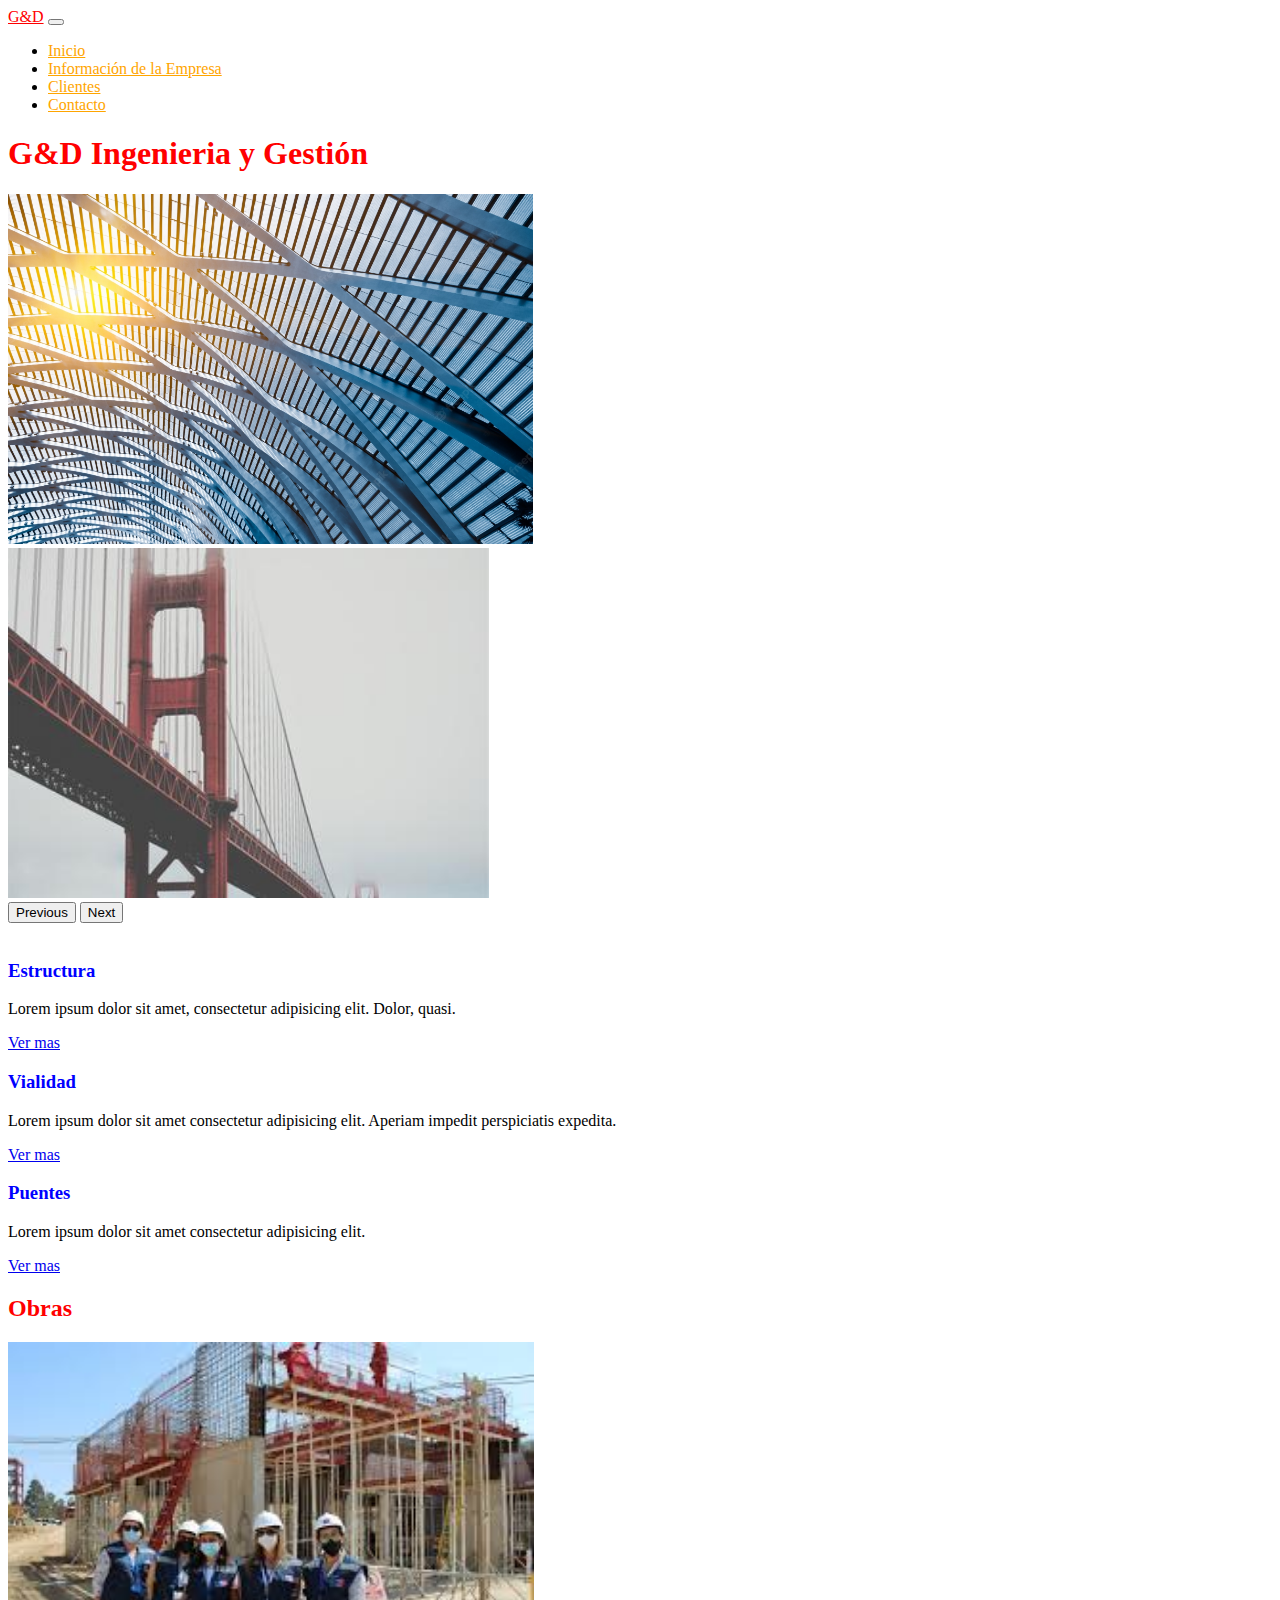
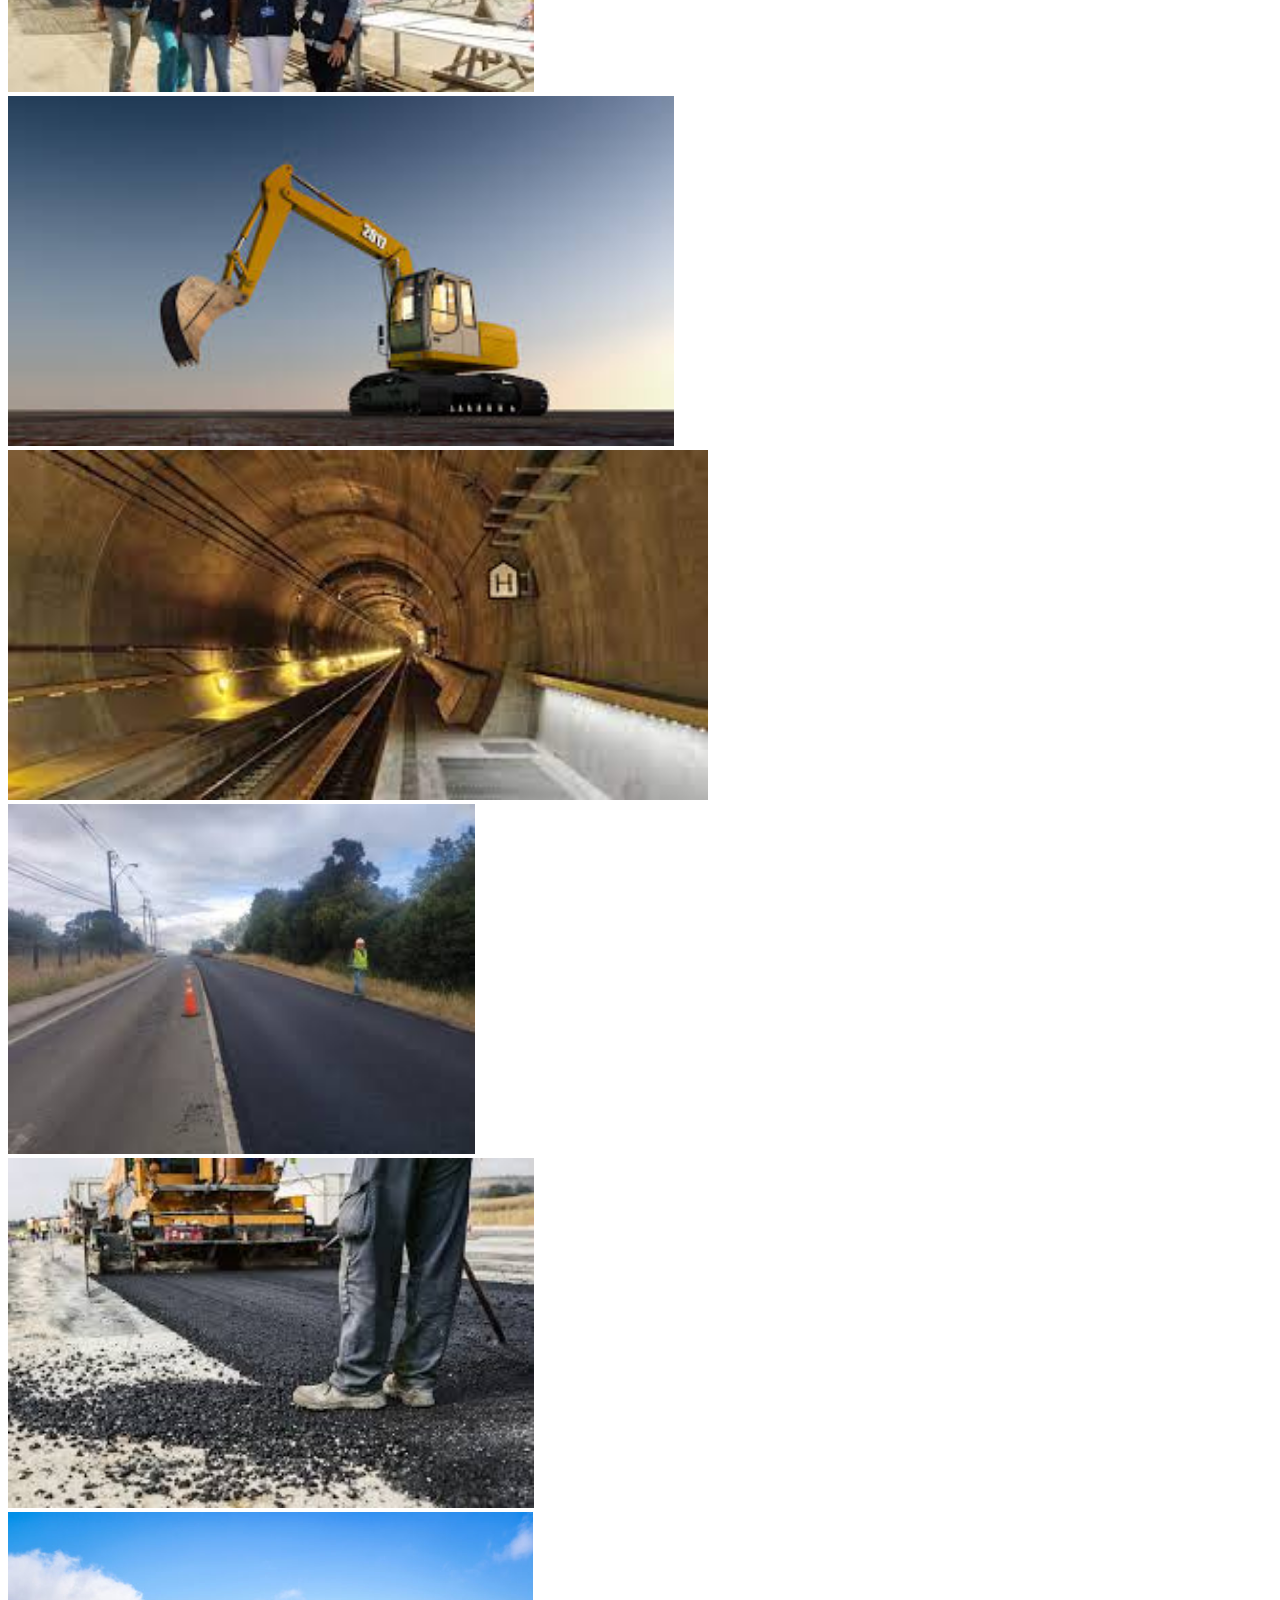
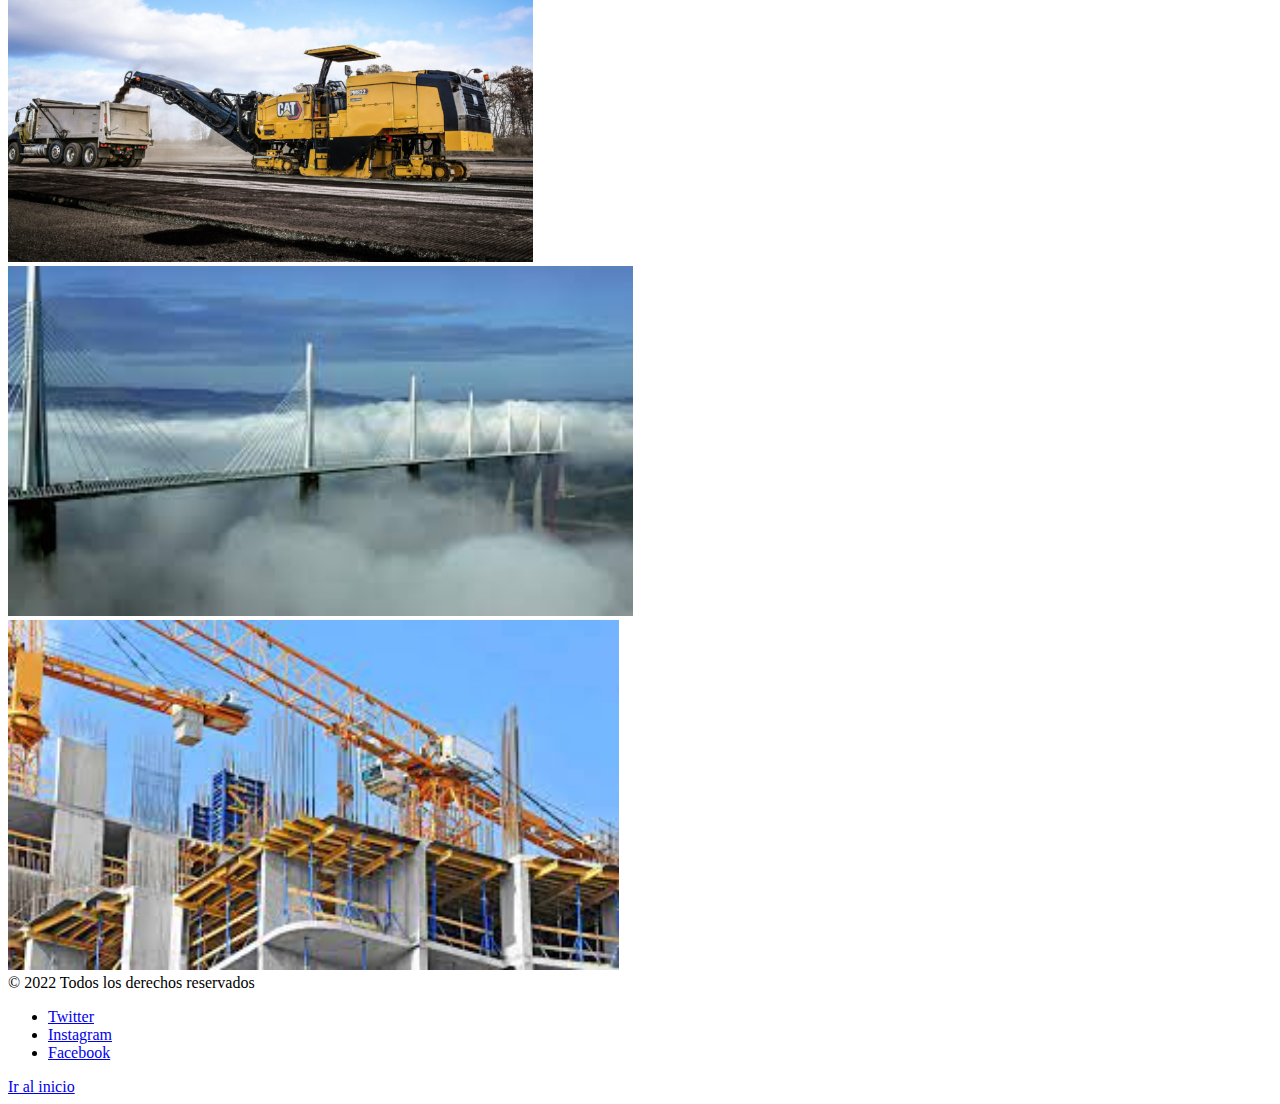
==== index.html @ e1db1fef "preEntrega3-Dugarte" ====
<!doctype html>
<html lang="en">

<head>
    <meta charset="utf-8">
    <meta name="viewport" content="width=device-width, initial-scale=1">
    <meta name="description" content="Ingenieria estructural, administración y gestión de proyecto, construcción de obras viales, edificaciones, inspeccion tecnica de obra  ">
    <meta name="keywords" content="ingenieria, vialidad, construcción, estructura, gestion, proyecto, edificaciones">
    <title id="titulo">G&D Ingenieria</title>
    <link href="https://cdn.jsdelivr.net/npm/bootstrap@5.2.1/dist/css/bootstrap.min.css" rel="stylesheet"
        integrity="sha384-iYQeCzEYFbKjA/T2uDLTpkwGzCiq6soy8tYaI1GyVh/UjpbCx/TYkiZhlZB6+fzT" crossorigin="anonymous">
    <link rel="stylesheet" href="css/style.css">
</head>

<body>
    <header>
        <nav class="navbar navbar-expand-lg bg-light">
            <div class="container">
              <a class="navbar-brand" href="#">G&D</a> <!-- logo -->
              <button class="navbar-toggler" type="button" data-bs-toggle="collapse" data-bs-target="#navbarNav" aria-controls="navbarNav" aria-expanded="false" aria-label="Toggle navigation">
                <span class="navbar-toggler-icon"></span>
              </button>
              <div class="collapse navbar-collapse" id="navbarNav">
                <ul class="navbar-nav">
                  <li class="nav-item">
                    <a class="nav-link" aria-current="page" href="#">Inicio</a>
                  </li>
                  <li class="nav-item">
                    <a class="nav-link" href="#">Información de la Empresa</a>
                  </li>
                  <li class="nav-item">
                    <a class="nav-link" href="#">Clientes</a>
                  </li>
                  <li class="nav-item">
                    <a class="nav-link" href="#">Contacto</a>
                  </li>
                </ul>
              </div>
            </div>
          </nav>
          <h1 class="text-center mt-1">G&D Ingenieria y Gestión</h1>
          <div id="carouselExampleControls" class="carousel slide" data-bs-ride="carousel">
            <div class="carousel-inner">
              <div class="carousel-item active">
                <img src="img/vista-edificio-techo.jpg" class="d-block w-100" alt="...">
              </div>
              <div class="carousel-item active">
                <img src="img/puente.jpg" class="d-block w-100" alt="...">
              </div>
            </div>
            <button class="carousel-control-prev" type="button" data-bs-target="#carouselExampleControls" data-bs-slide="prev">
              <span class="carousel-control-prev-icon" aria-hidden="true"></span>
              <span class="visually-hidden">Previous</span>
            </button>
            <button class="carousel-control-next" type="button" data-bs-target="#carouselExampleControls" data-bs-slide="next">
              <span class="carousel-control-next-icon" aria-hidden="true"></span>
              <span class="visually-hidden">Next</span>
            </button>
          </div>
    </header>
    <br>
    <main class="container">
        <div class="row">
            <div class="col-md-4 mb-2">
                <div class="card">                   
                    <div class="card-body">
                      <h3 class="card-subtitle mb-2 pt-2 text-center">Estructura</h3>
                      <p class="card-text">Lorem ipsum dolor sit amet, consectetur adipisicing elit. Dolor, quasi.</p>
                      <a href="#" class="card-link">Ver mas</a>
                    </div>
                </div>
            </div>
            <div class="col-md-4">
                <div class="card">                   
                    <div class="card-body">
                      <h3 class="card-subtitle mb-2 pt-2 text-center">Vialidad</h3>
                      <p class="card-text">Lorem ipsum dolor sit amet consectetur adipisicing elit. Aperiam impedit perspiciatis expedita.</p>
                      <a href="#" class="card-link">Ver mas</a>
                    </div>
                  </div>
            </div>
            <div class="col-md-4">
              <div class="card">                   
                  <div class="card-body">
                    <h3 class="card-subtitle mb-2 pt-2 text-center">Puentes</h3>
                    <p class="card-text">Lorem ipsum dolor sit amet consectetur adipisicing elit.</p>
                    <a href="#" class="card-link">Ver mas</a>
                  </div>
                </div>
          </div>
        </div>
        <h2 class="my-3">Obras</h2>
        <div class="row row-cols-1 row-cols-md-2 row-cols-xl-4 g-3">
          <div class="col"><img src="img/edificio.jpg" class="img-fluid" alt=""></div>
          <div class="col"><img src="img/jumbo.jpg" class="img-fluid" alt=""></div>
          <div class="col"><img src="img/tunel.jpg" class="img-fluid" alt=""></div>
          <div class="col"><img src="img/asfaltado1.png" class="img-fluid" alt=""></div>
          <div class="col"><img src="img/asfaltodo2.png" class="img-fluid" alt=""></div>
          <div class="col"><img src="img/construccion-carretera.jpg" class="img-fluid" alt=""></div>
          <div class="col"><img src="img/descarga1.png" class="img-fluid" alt=""></div>
          <div class="col"><img src="img/descarga2.png" class="img-fluid" alt=""></div>
        </div>
    </main>
    <footer class="container d-flex flex-wrap justify-content-between align-items-center py-3 my-4 border-top">
      <div class="col-md-4 d-flex align-items-center">
        <span class="mb-3 mb-md-0">© 2022 Todos los derechos reservados</span>
      </div>
  
      <ul class="nav col-md-4 justify-content-end list-unstyled d-flex">
        <li class="ms-3"><a target="_blank" href="https://twitter.com">Twitter</a></li>
        <li class="ms-3"><a target="_blank" href="https://Instagram.com">Instagram</a></li>
        <li class="ms-3"><a target="_blank" href="https://Facebook.com">Facebook</a></li>
      </ul>
      <a href="#navbarNav">Ir al inicio</a>

    </footer>
   
    <script src="https://cdn.jsdelivr.net/npm/bootstrap@5.2.1/dist/js/bootstrap.bundle.min.js"
        integrity="sha384-u1OknCvxWvY5kfmNBILK2hRnQC3Pr17a+RTT6rIHI7NnikvbZlHgTPOOmMi466C8"
        crossorigin="anonymous"></script>
</body>
</html>
---- css/style.css ----
h1{color:red}h2{color:red}img{height:350px;background-size:contain}h3{color:blue}.nav-link{color:orange}.navbar-brand{color:red}
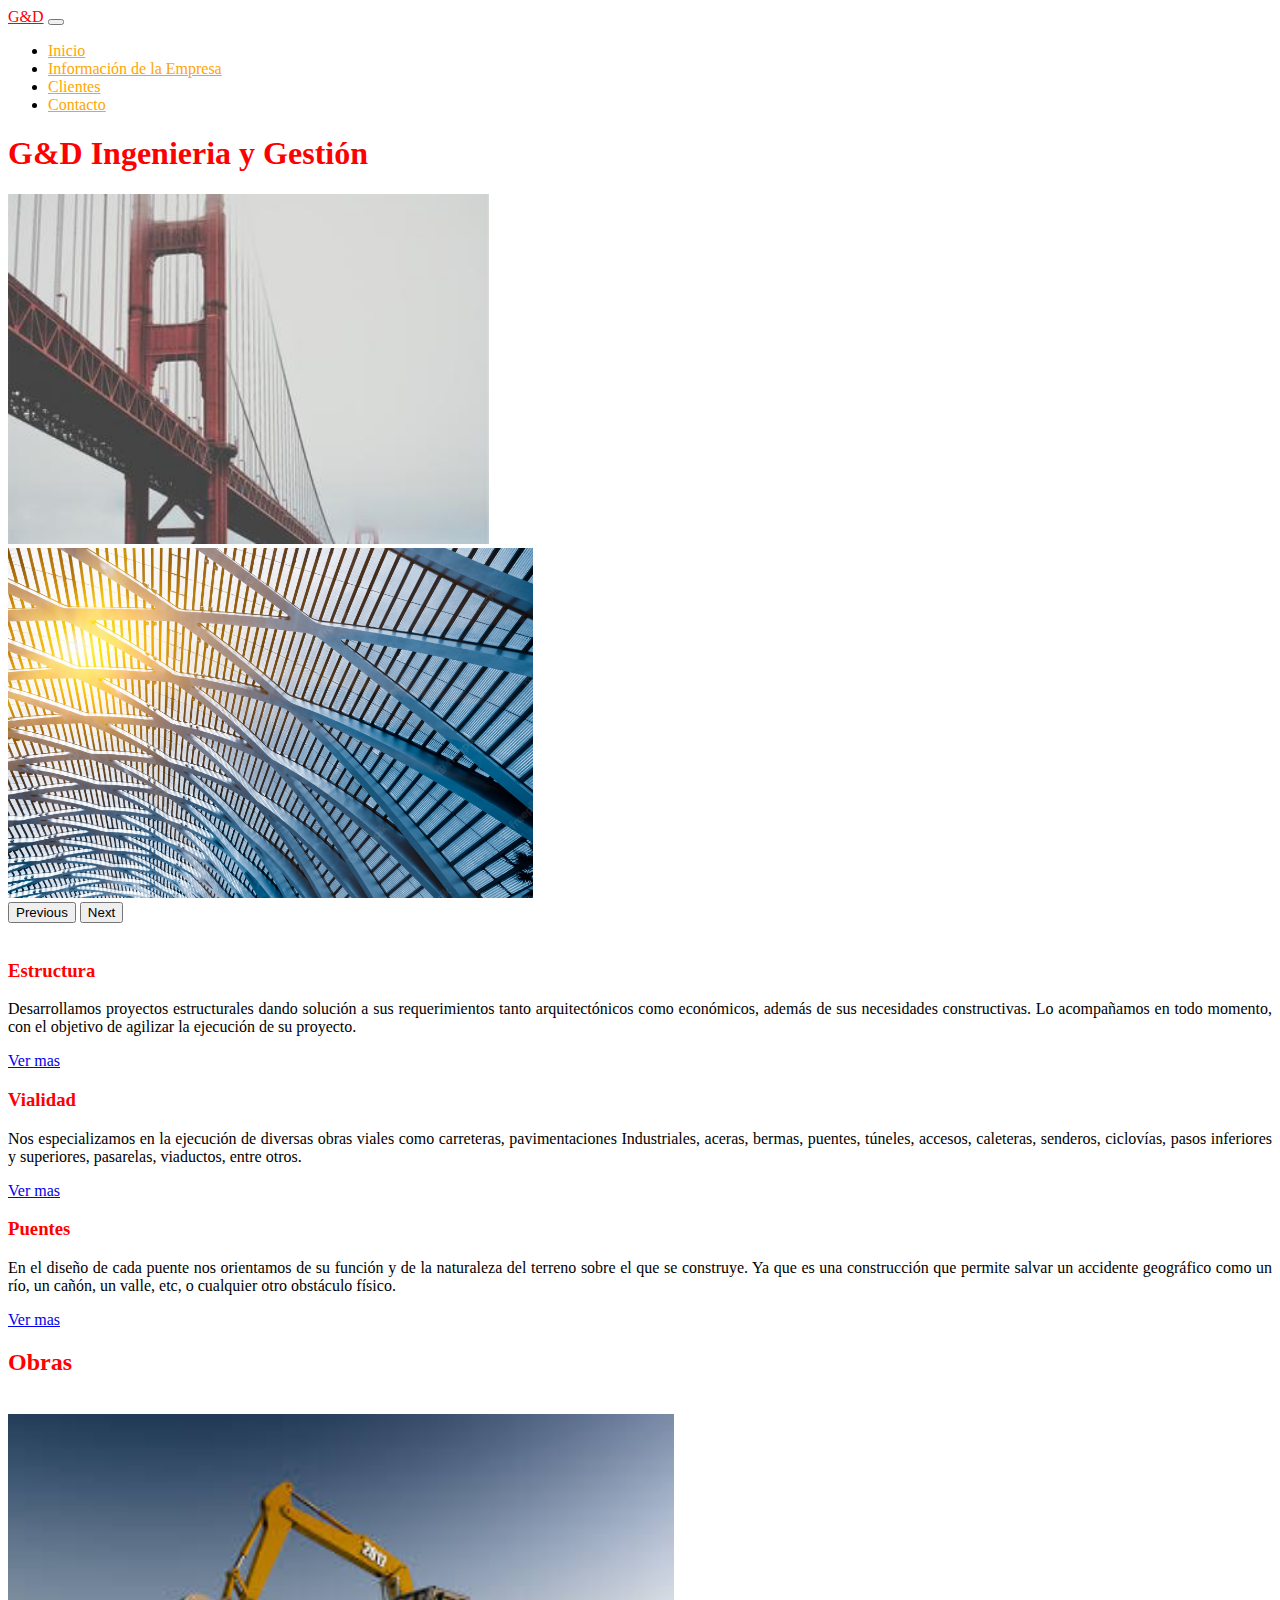
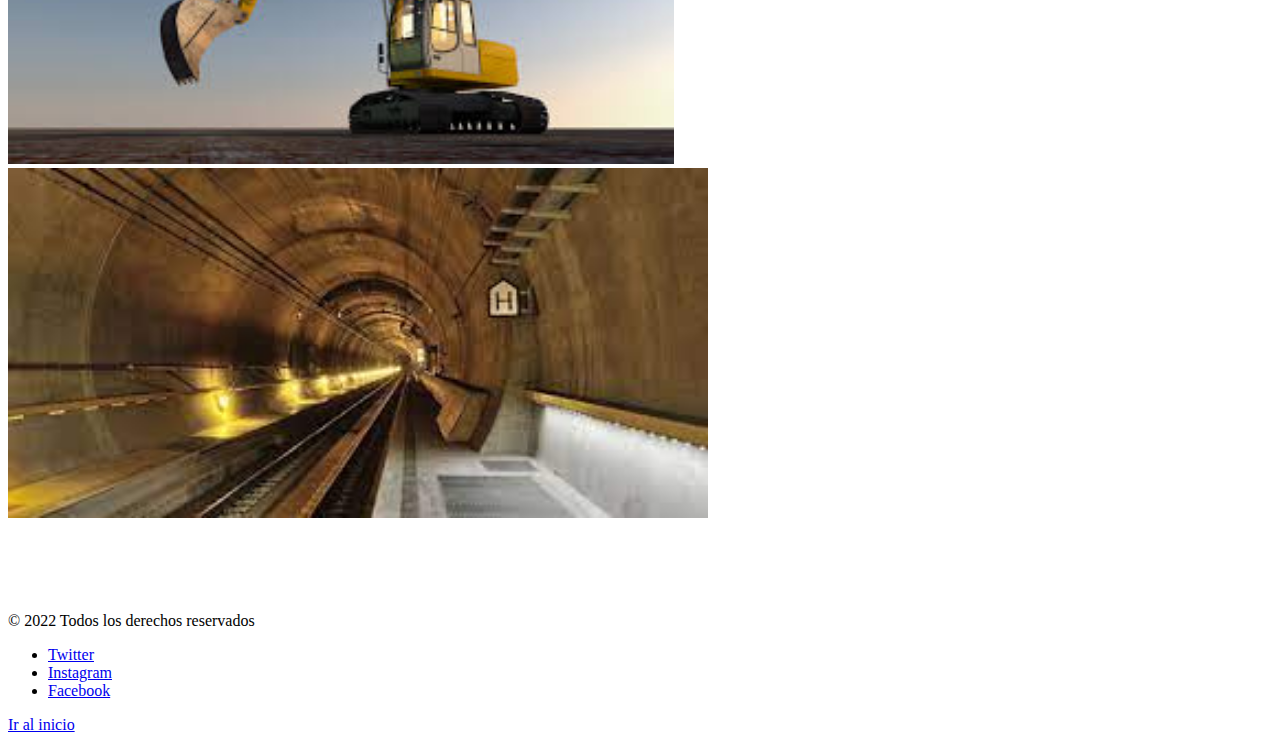
==== commit 951299a3: "PF-Dugarte" ====
--- a/index.html
+++ b/index.html
@@ -42,10 +42,10 @@
           <div id="carouselExampleControls" class="carousel slide" data-bs-ride="carousel">
             <div class="carousel-inner">
               <div class="carousel-item active">
-                <img src="img/vista-edificio-techo.jpg" class="d-block w-100" alt="...">
+                <img src="img/puente.jpg" class="d-block w-100" alt="...">
               </div>
               <div class="carousel-item active">
-                <img src="img/puente.jpg" class="d-block w-100" alt="...">
+                <img src="img/vista-edificio-techo.jpg" class="d-block w-100" alt="...">
               </div>
             </div>
             <button class="carousel-control-prev" type="button" data-bs-target="#carouselExampleControls" data-bs-slide="prev">
@@ -65,7 +65,7 @@
                 <div class="card">                   
                     <div class="card-body">
                       <h3 class="card-subtitle mb-2 pt-2 text-center">Estructura</h3>
-                      <p class="card-text">Lorem ipsum dolor sit amet, consectetur adipisicing elit. Dolor, quasi.</p>
+                      <p class="card-text">Desarrollamos proyectos estructurales dando solución a sus requerimientos tanto arquitectónicos como económicos, además de sus necesidades constructivas. Lo acompañamos en todo momento, con el objetivo de agilizar la ejecución de su proyecto.</p>
                       <a href="#" class="card-link">Ver mas</a>
                     </div>
                 </div>
@@ -74,7 +74,7 @@
                 <div class="card">                   
                     <div class="card-body">
                       <h3 class="card-subtitle mb-2 pt-2 text-center">Vialidad</h3>
-                      <p class="card-text">Lorem ipsum dolor sit amet consectetur adipisicing elit. Aperiam impedit perspiciatis expedita.</p>
+                      <p class="card-text">Nos especializamos en la ejecución de diversas obras viales como carreteras, pavimentaciones Industriales, aceras, bermas, puentes, túneles, accesos, caleteras, senderos, ciclovías, pasos inferiores y superiores, pasarelas, viaductos, entre otros.</p>
                       <a href="#" class="card-link">Ver mas</a>
                     </div>
                   </div>
@@ -83,7 +83,7 @@
               <div class="card">                   
                   <div class="card-body">
                     <h3 class="card-subtitle mb-2 pt-2 text-center">Puentes</h3>
-                    <p class="card-text">Lorem ipsum dolor sit amet consectetur adipisicing elit.</p>
+                    <p class="card-text">En el diseño de cada puente nos orientamos de su función y de la naturaleza del terreno sobre el que se construye. Ya que es una construcción que permite salvar un accidente geográfico como un río, un cañón, un valle, etc, o cualquier otro obstáculo físico.</p>
                     <a href="#" class="card-link">Ver mas</a>
                   </div>
                 </div>
@@ -91,14 +91,14 @@
         </div>
         <h2 class="my-3">Obras</h2>
         <div class="row row-cols-1 row-cols-md-2 row-cols-xl-4 g-3">
-          <div class="col"><img src="img/edificio.jpg" class="img-fluid" alt=""></div>
+          <div class="col"><img src="img/edificioNew.jpg" class="img-fluid" alt=""></div>
           <div class="col"><img src="img/jumbo.jpg" class="img-fluid" alt=""></div>
           <div class="col"><img src="img/tunel.jpg" class="img-fluid" alt=""></div>
-          <div class="col"><img src="img/asfaltado1.png" class="img-fluid" alt=""></div>
-          <div class="col"><img src="img/asfaltodo2.png" class="img-fluid" alt=""></div>
-          <div class="col"><img src="img/construccion-carretera.jpg" class="img-fluid" alt=""></div>
-          <div class="col"><img src="img/descarga1.png" class="img-fluid" alt=""></div>
-          <div class="col"><img src="img/descarga2.png" class="img-fluid" alt=""></div>
+          <div class="col"><img src="img/asfaltadoCarretera.jpg" class="img-fluid" alt=""></div>
+          <div class="col"><img src="img/carpetaAsfaltica.png" class="img-fluid" alt=""></div>
+          <div class="col"><img src="img/movTierra.jpg" class="img-fluid" alt=""></div>
+          <div class="col"><img src="img/puenteColgante.png" class="img-fluid" alt=""></div>
+          <div class="col"><img src="img/edifGrua.png" class="img-fluid" alt=""></div>
         </div>
     </main>
     <footer class="container d-flex flex-wrap justify-content-between align-items-center py-3 my-4 border-top">
--- a/css/style.css
+++ b/css/style.css
@@ -1 +1 @@
-h1{color:red}h2{color:red}img{height:350px;background-size:contain}h3{color:blue}.nav-link{color:orange}.navbar-brand{color:red}
+h1{color:red}h2{color:red}img{height:350px;background-size:contain}h3{color:red}.nav-link{color:orange}.navbar-brand{color:red}.card-text{text-align:justify}
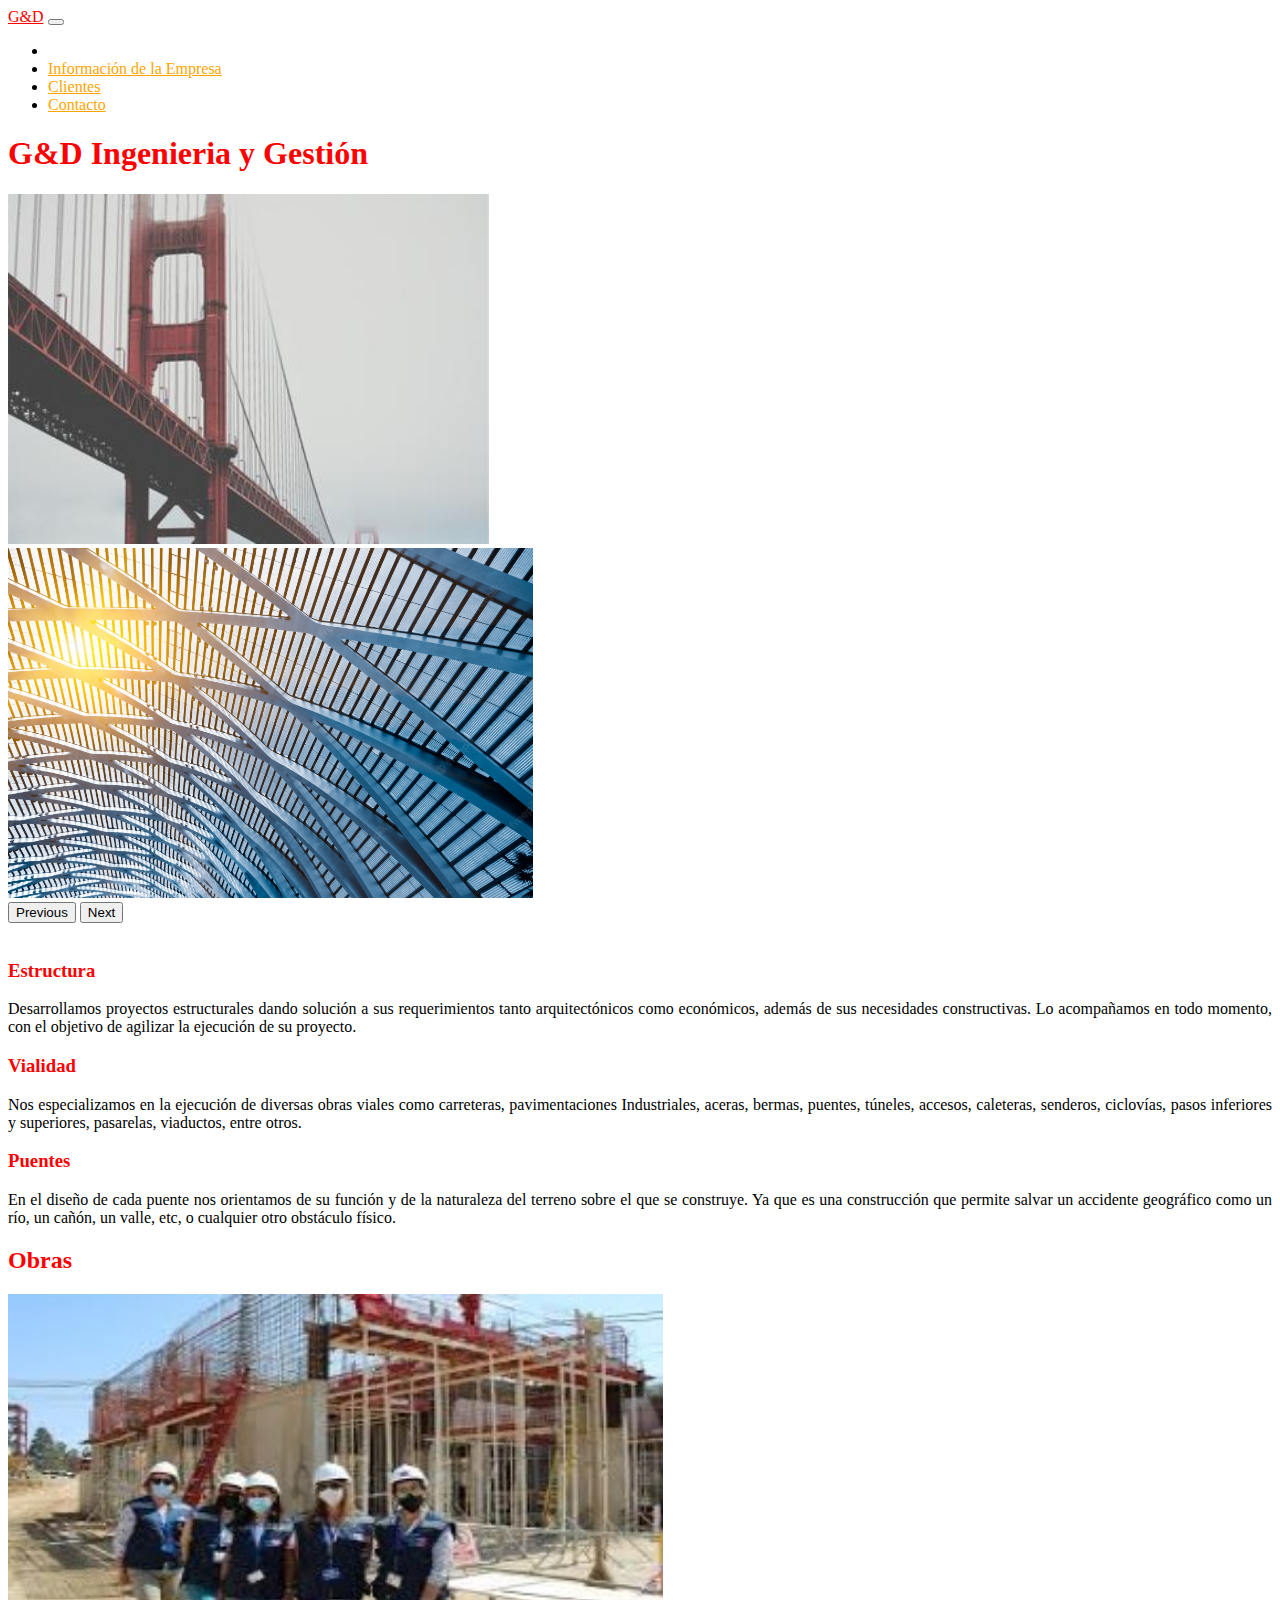
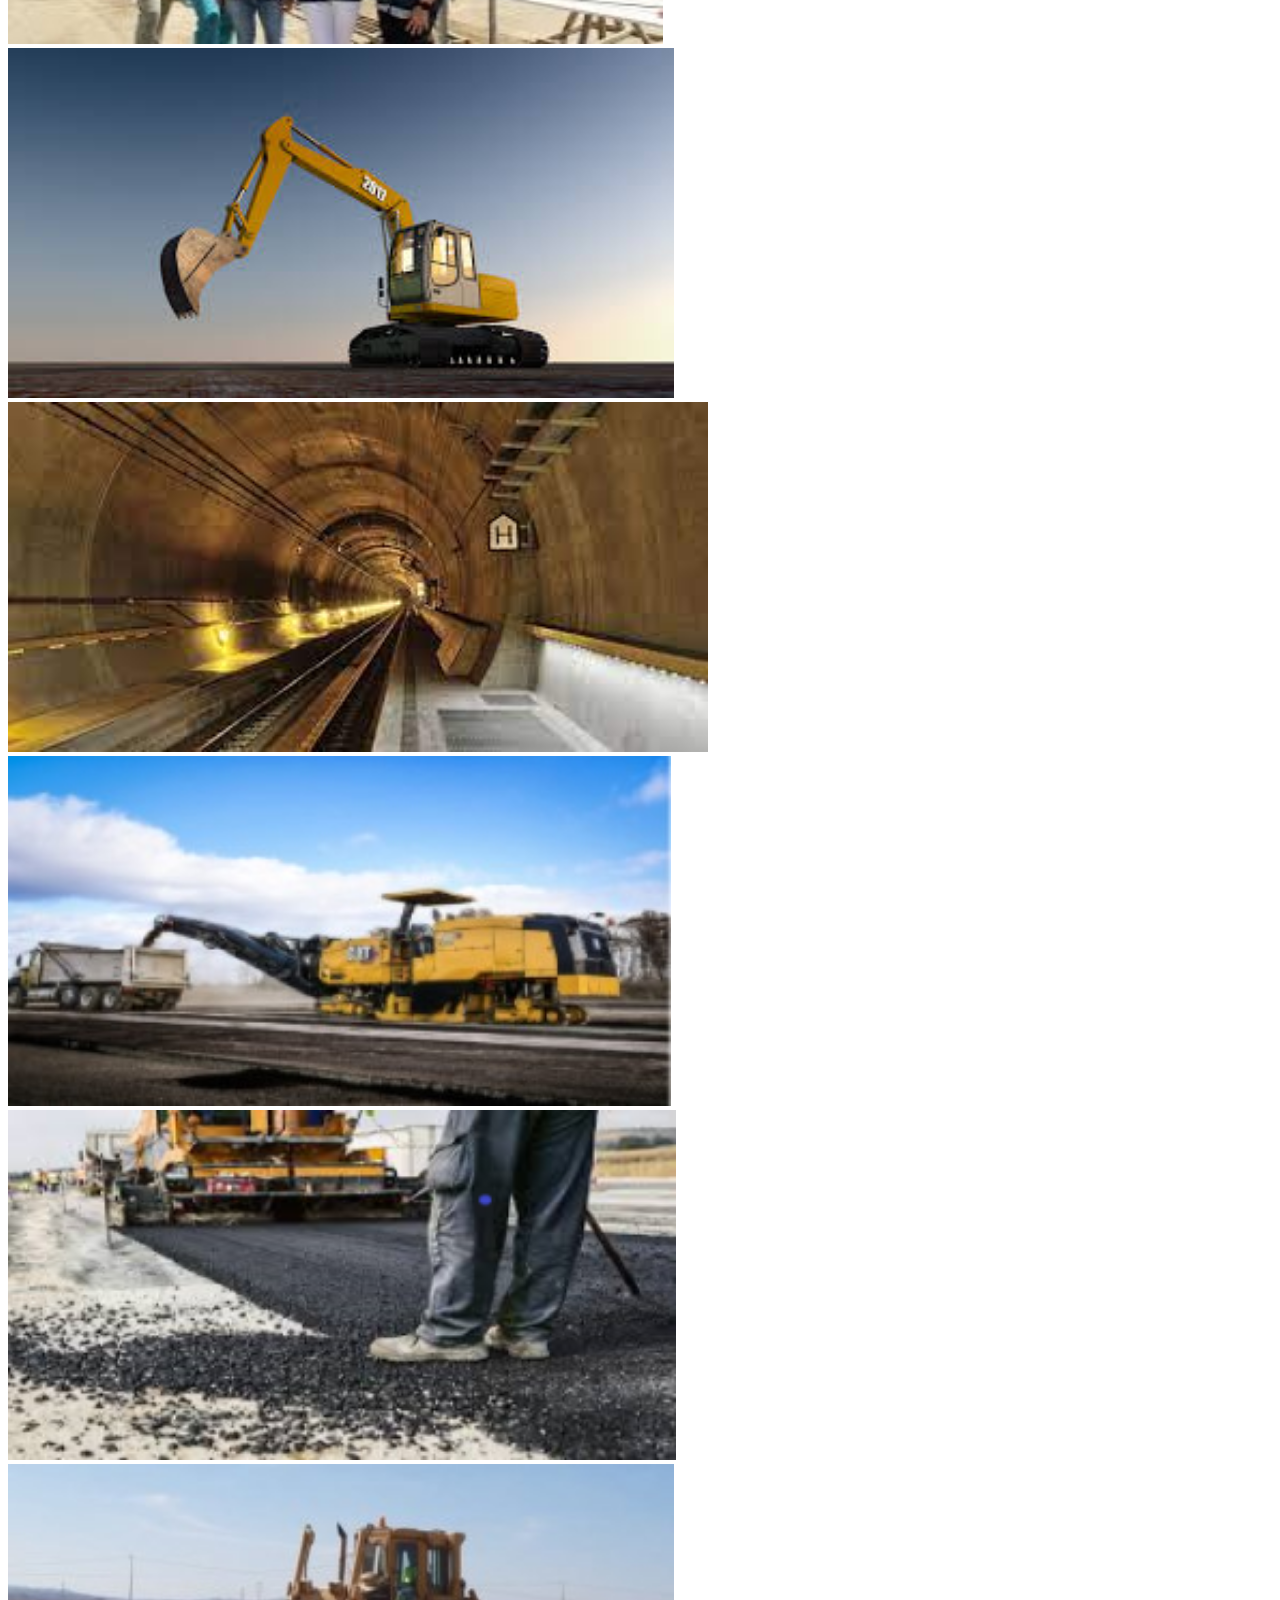
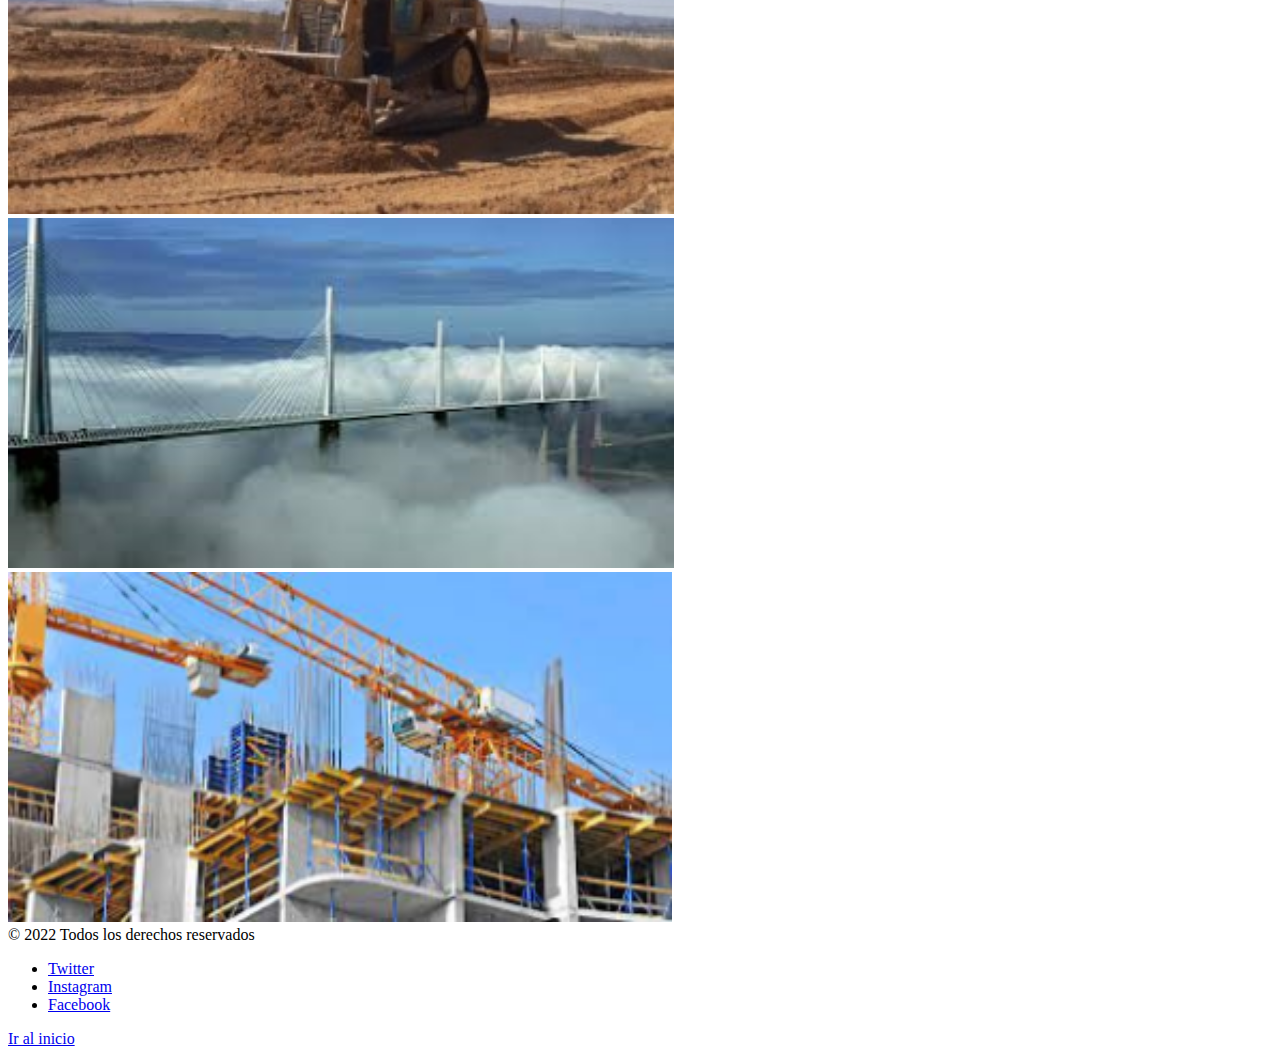
==== commit a9860c86: "PF-Dugarte-corregido-2" ====
--- a/index.html
+++ b/index.html
@@ -16,23 +16,23 @@
     <header>
         <nav class="navbar navbar-expand-lg bg-light">
             <div class="container">
-              <a class="navbar-brand" href="#">G&D</a> <!-- logo -->
+              <a class="navbar-brand" href="index.html">G&D</a> <!-- logo -->
               <button class="navbar-toggler" type="button" data-bs-toggle="collapse" data-bs-target="#navbarNav" aria-controls="navbarNav" aria-expanded="false" aria-label="Toggle navigation">
                 <span class="navbar-toggler-icon"></span>
               </button>
               <div class="collapse navbar-collapse" id="navbarNav">
                 <ul class="navbar-nav">
                   <li class="nav-item">
-                    <a class="nav-link" aria-current="page" href="#">Inicio</a>
+                    <a class="nav-link" aria-current="page" href="index.html"></a>
                   </li>
                   <li class="nav-item">
-                    <a class="nav-link" href="#">Información de la Empresa</a>
+                    <a class="nav-link" href="informacion-empresa.html">Información de la Empresa</a>
                   </li>
                   <li class="nav-item">
-                    <a class="nav-link" href="#">Clientes</a>
+                    <a class="nav-link" href="clientes.html">Clientes</a>
                   </li>
                   <li class="nav-item">
-                    <a class="nav-link" href="#">Contacto</a>
+                    <a class="nav-link" href="contacto.html">Contacto</a>
                   </li>
                 </ul>
               </div>
@@ -66,7 +66,6 @@
                     <div class="card-body">
                       <h3 class="card-subtitle mb-2 pt-2 text-center">Estructura</h3>
                       <p class="card-text">Desarrollamos proyectos estructurales dando solución a sus requerimientos tanto arquitectónicos como económicos, además de sus necesidades constructivas. Lo acompañamos en todo momento, con el objetivo de agilizar la ejecución de su proyecto.</p>
-                      <a href="#" class="card-link">Ver mas</a>
                     </div>
                 </div>
             </div>
@@ -75,7 +74,6 @@
                     <div class="card-body">
                       <h3 class="card-subtitle mb-2 pt-2 text-center">Vialidad</h3>
                       <p class="card-text">Nos especializamos en la ejecución de diversas obras viales como carreteras, pavimentaciones Industriales, aceras, bermas, puentes, túneles, accesos, caleteras, senderos, ciclovías, pasos inferiores y superiores, pasarelas, viaductos, entre otros.</p>
-                      <a href="#" class="card-link">Ver mas</a>
                     </div>
                   </div>
             </div>
@@ -84,7 +82,6 @@
                   <div class="card-body">
                     <h3 class="card-subtitle mb-2 pt-2 text-center">Puentes</h3>
                     <p class="card-text">En el diseño de cada puente nos orientamos de su función y de la naturaleza del terreno sobre el que se construye. Ya que es una construcción que permite salvar un accidente geográfico como un río, un cañón, un valle, etc, o cualquier otro obstáculo físico.</p>
-                    <a href="#" class="card-link">Ver mas</a>
                   </div>
                 </div>
           </div>
--- a/css/style.css
+++ b/css/style.css
@@ -1 +1 @@
-h1{color:red}h2{color:red}img{height:350px;background-size:contain}h3{color:red}.nav-link{color:orange}.navbar-brand{color:red}.card-text{text-align:justify}
+h1{color:red}h2{color:red}img{height:350px;background-size:contain}h3{color:red}.nav-link{color:orange}.navbar-brand{color:red}.card-text{text-align:justify}.col:hover{border-radius:50%;-webkit-border-radius:50%;box-shadow:0px 0px 15px 15px #ec731e;-webkit-box-shadow:0px 0px 15px 15px #ec731e;transform:rotate(360deg);-webkit-transform:rotate(360deg)}
